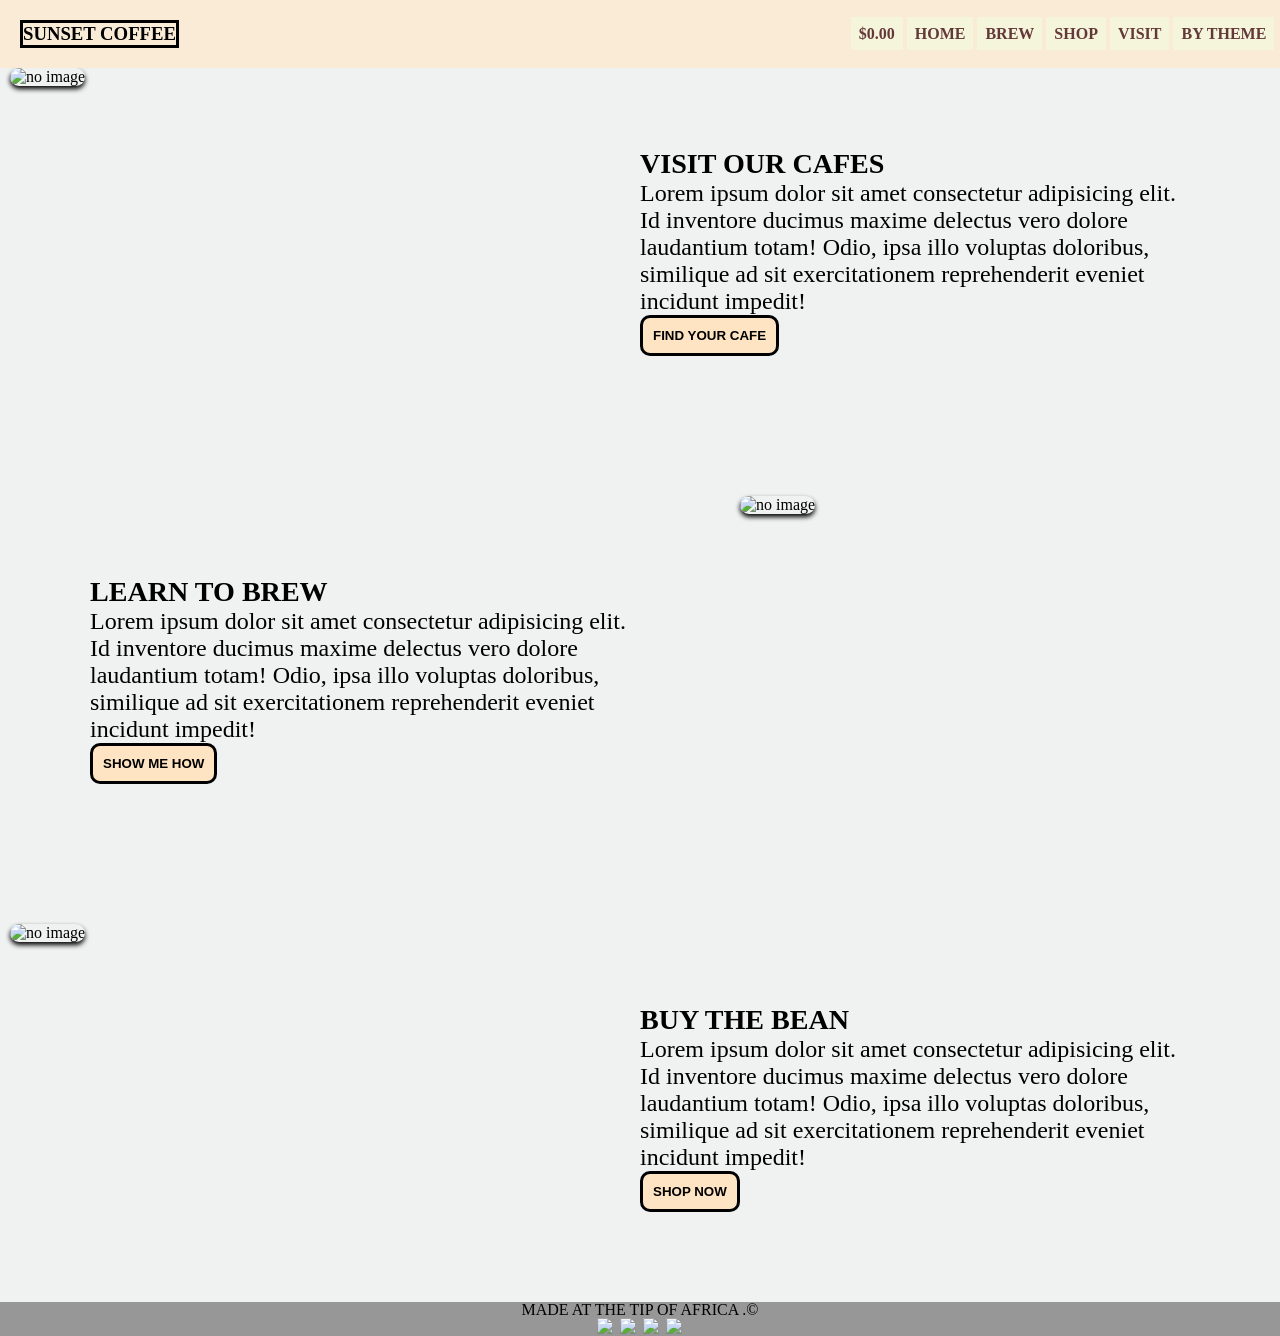
==== Task 9/indx.html @ 7f73b0a1 "save" ====
<!DOCTYPE html>
<html lang="en">
<head>
    <meta charset="UTF-8">
    <meta name="viewport" content="width=device-width, initial-scale=1.0">
    <title>SUNSET COFFEE</title>
    <link rel="shortcut icon" href="">
    <link rel="stylesheet" href="/Task 9/style.css">
    <link rel="preconnect" href="https://fonts.googleapis.com">
    <link rel="preconnect" href="https://fonts.gstatic.com" crossorigin>
    <link href="https://fonts.googleapis.com/css2?family=Inconsolata:wght@200..900&family=Isometra&family=Oswald:wght@200..700&family=Playfair+Display:ital,wght@0,400..900;1,400..900&family=Roboto+Mono:ital,wght@0,100..700;1,100..700&display=swap" rel="stylesheet">
    <link rel="stylesheet" href="https://cdnjs.cloudflare.com/ajax/libs/font-awesome/7.3.1/css/all.min.css" integrity="sha512-QeR2VH+lsBE5LSAe1Q5EnTBbe7XTBubt8dG93Y7gidSgdMCr8nVqKcfKAMyN96SV8KDbZVTDXChatu5G2KQGzg==" crossorigin="anonymous" referrerpolicy="no-referrer">
</head>
<body>
    <nav class="navbar">
        <div class="navhead ">
            <h3 class="heading">SUNSET COFFEE</h3>
        </div>
        <!-- checkbox -->
        <input type="checkbox" id="check">
        <!-- label incleudes 2 icons-->
          <label for="check" class="icon">
            <i id="menuicon" class="fa-solid fa-bars"></i>
            <i id="cancelicon" class="fa-regular fa-circle-xmark"></i>
          </label>
        <div class="navlinks">   
            <a class="link" href="" > <i class="fa-solid fa-cart-shopping"></i>$0.00</a>
            <a class="link" href="#home">HOME</a>
            <a class="link" href="#brew">BREW</a>
            <a class="link" href="#shop">SHOP</a>
            <a class="link" href="#visit">VISIT</a>
            <a class="link" href="">BY THEME</a>
        </div>
    </nav>
    <img id="home" class="image" src="https://cdn.shopify.com/s/files/1/0049/7644/3503/files/SEOon_blackout-colombia-hero-coffee-farm-landscape.png?v=1779992342" alt="no image">
    <section class="section1">
        <div class="imag1" >
            <img  class="img1" src="https://encrypted-tbn0.gstatic.com/images?q=tbn:ANd9GcS3z94JlXiYSDAAeTgELkGemJkatVBDoAq8ZFVw8uWIr0sya5_G35pkP_g&s=10" alt="no image">
        </div>
        <div class="headpara1" id="visit">
            <h3 class="para1" >VISIT OUR CAFES</h3>
            <p class="para1">Lorem ipsum dolor sit amet consectetur adipisicing elit. Id inventore ducimus maxime delectus vero dolore laudantium totam! Odio, ipsa illo voluptas doloribus, similique ad sit exercitationem reprehenderit eveniet incidunt impedit!</p>
            <button class="button">FIND YOUR CAFE</button>
        </div>
    </section>
    <section class="section2" id="brew">
        <div class="headpara2">
            <h3 class="para2" >LEARN TO BREW</h3>
            <p class="para2">Lorem ipsum dolor sit amet consectetur adipisicing elit. Id inventore ducimus maxime delectus vero dolore laudantium totam! Odio, ipsa illo voluptas doloribus, similique ad sit exercitationem reprehenderit eveniet incidunt impedit!</p>
            <button class="button">SHOW ME HOW</button>
        </div>
            <div class="imag2">
                <img class="img2" src="https://thumb.wikimedia.org/wikipedia/commons/thumb/c/c5/Roasted_coffee_beans.jpg/1280px-Roasted_coffee_beans.jpg?utm_source=en.wikipedia.org&utm_campaign=index&utm_content=thumbnail" alt="no image">
            </div>
    </section>
    <section class="section3" id="shop">
         <div class="imag3" >
            <img  class="img3" src="https://encrypted-tbn0.gstatic.com/images?q=tbn:ANd9GcRfeJJoSPAAB1HjY5y1qHXs7rYzp88IT-xluZUSSowupBNyX5JYrCS9yik&s=10" alt="no image">
        </div>
        <div class="headpara3">
            <h3 class="para3" >BUY THE BEAN</h3>
            <p class="para3">Lorem ipsum dolor sit amet consectetur adipisicing elit. Id inventore ducimus maxime delectus vero dolore laudantium totam! Odio, ipsa illo voluptas doloribus, similique ad sit exercitationem reprehenderit eveniet incidunt impedit!</p>
            <button class="button">SHOP NOW</button>
        </div>
    </section> 
   <footer>
      <p> MADE AT THE TIP OF AFRICA .&copy;</p>
      <div class="icons">
        <img
          src="https://img.icons8.com/?size=100&id=118468&format=png&color=000000"
          alt="icon"
        />
        <img
          src="https://img.icons8.com/?size=100&id=YfCbGWCWcuar&format=png&color=000000"
          alt="icon"
        />
        <img
          src="https://img.icons8.com/?size=100&id=3685&format=png&color=000000"
          alt="icon"
        />
        <img
          src="https://img.icons8.com/?size=100&id=12580&format=png&color=000000"
          alt="icon"
        />
      </div>
    </footer>   
</body>
</html>
---- Task 9/style.css ----
*{
    margin: 0px;
    padding: 0px;
}
.navbar{
    display: flex;
    justify-content: space-between;
    align-items: center;
    padding: 20px;
    z-index: 1;
    position: fixed;
    background-color: antiquewhite;
    width: 98%;
}
.heading{
    border: solid black;
}
#check{
    display: none;
}
.icon{
    font-size: 30px;
    cursor: pointer;
    position: absolute;
    right: 5%;
    display: none;

}
.link{
    text-decoration: none;
    padding: 8px;
    color: rgb(99, 56, 56);
    font-weight: 600;
    background-color: beige; 
    transition: 1s; 
}
.link:hover{
    color: rgb(241, 239, 93);
    background-color: rgba(78, 10, 81, 0.7);
}
.image{
    width: 100%;
    height: 350px;
    object-fit: cover;
    border-radius: 45px;
    box-shadow: 0px 5px 10px black;
}
body{
    background-color:#f0f1f1 ;
}
.section1{
    display: flex;
    margin-top: 40px;
    flex-wrap: wrap;
}
.imag1{
    flex: 1;  
}
.img1{
    width: 75%;
    border-radius: 50px;
    margin-left: 60px;
    margin: 10px;
    transition: 1.5s;
    box-shadow: 0px 3px 5px black;
    
}
.imag1:hover{
    margin-top: 0px;
}
.headpara1{
    flex: 1;
    align-items: center;
    margin: 50px;
    padding: 40px;
    font-size: 150%;
    font-weight: 500;
}
.button{
    border: solid black;
    border-radius: 10px;
    padding: 10px;
    background-color:bisque;
    transition: 1s;
    font-weight: bolder;
}
.button:hover{
    background-color: rgb(33, 156, 175);
    color: white;
    cursor: pointer;
}
.section2{
    display: flex;
    margin-top: 40px; 
    flex-wrap: wrap; 
}
.headpara2{
    flex: 1;
    align-items: center;
    margin: 50px;
    padding: 40px;
    font-size: 150%;
    font-weight: 500;
}
.imag2{
    flex: 1;   
}
.img2{
    width: 80%;
    border-radius: 50px;
    margin: 10px;
    transition: 1.5s;
    box-shadow: 0px 3px 5px black;    
}
.imag2:hover{
    margin-top: 0px;
}
.section3{
    display: flex;
    margin-top: 40px;
    flex-wrap: wrap;
}
.imag3{
    flex: 1;   
}
.img3{
    width: 65%;
    border-radius: 50px;
    margin-left: 60px;   
    margin: 10px;
    transition: 1.5s;
    box-shadow: 0px 3px 5px black;   
}
.imag3:hover{
    margin-top: 0px;
}
.headpara3{
    flex: 1;
    align-items: center;
    margin: 50px;
    padding: 40px;
    font-size: 150%;
    font-weight: 500;
}
footer {
  text-align: center;
  background-color: rgb(151, 151, 151);
  line-height: 1;
}

.icons > img {
  width: 18px;
  height: 18px;
}
.icons {
  display: flex;
  flex-direction: row;
  gap: 5px;
  align-items: center;
  justify-content: center;
}
html{
    scroll-behavior: smooth;
}
/* responsive */
@media(max-width:768px){
    .navbar{
        padding: 20px 5%;
    }
    .icon{
        display: flex;
    }
    #cancelicon{
        display: none;
    }
    #check:checked~.icons #menuicon{
        display: none;
    }
    #check:checked~.icons #cancelicon{
        display: block;
    }
    .navlinks{
        position: absolute;
        top: 100%;
        width: 100%;
        left: 0;
        flex-direction: column;
        background-color: rgba(204, 214, 232, 0.404);
        backdrop-filter: blur(10px);
        /* height: 0px; */
        display: none;
    }
    #check:checked~.navlinks{
        display: block;
    }
}
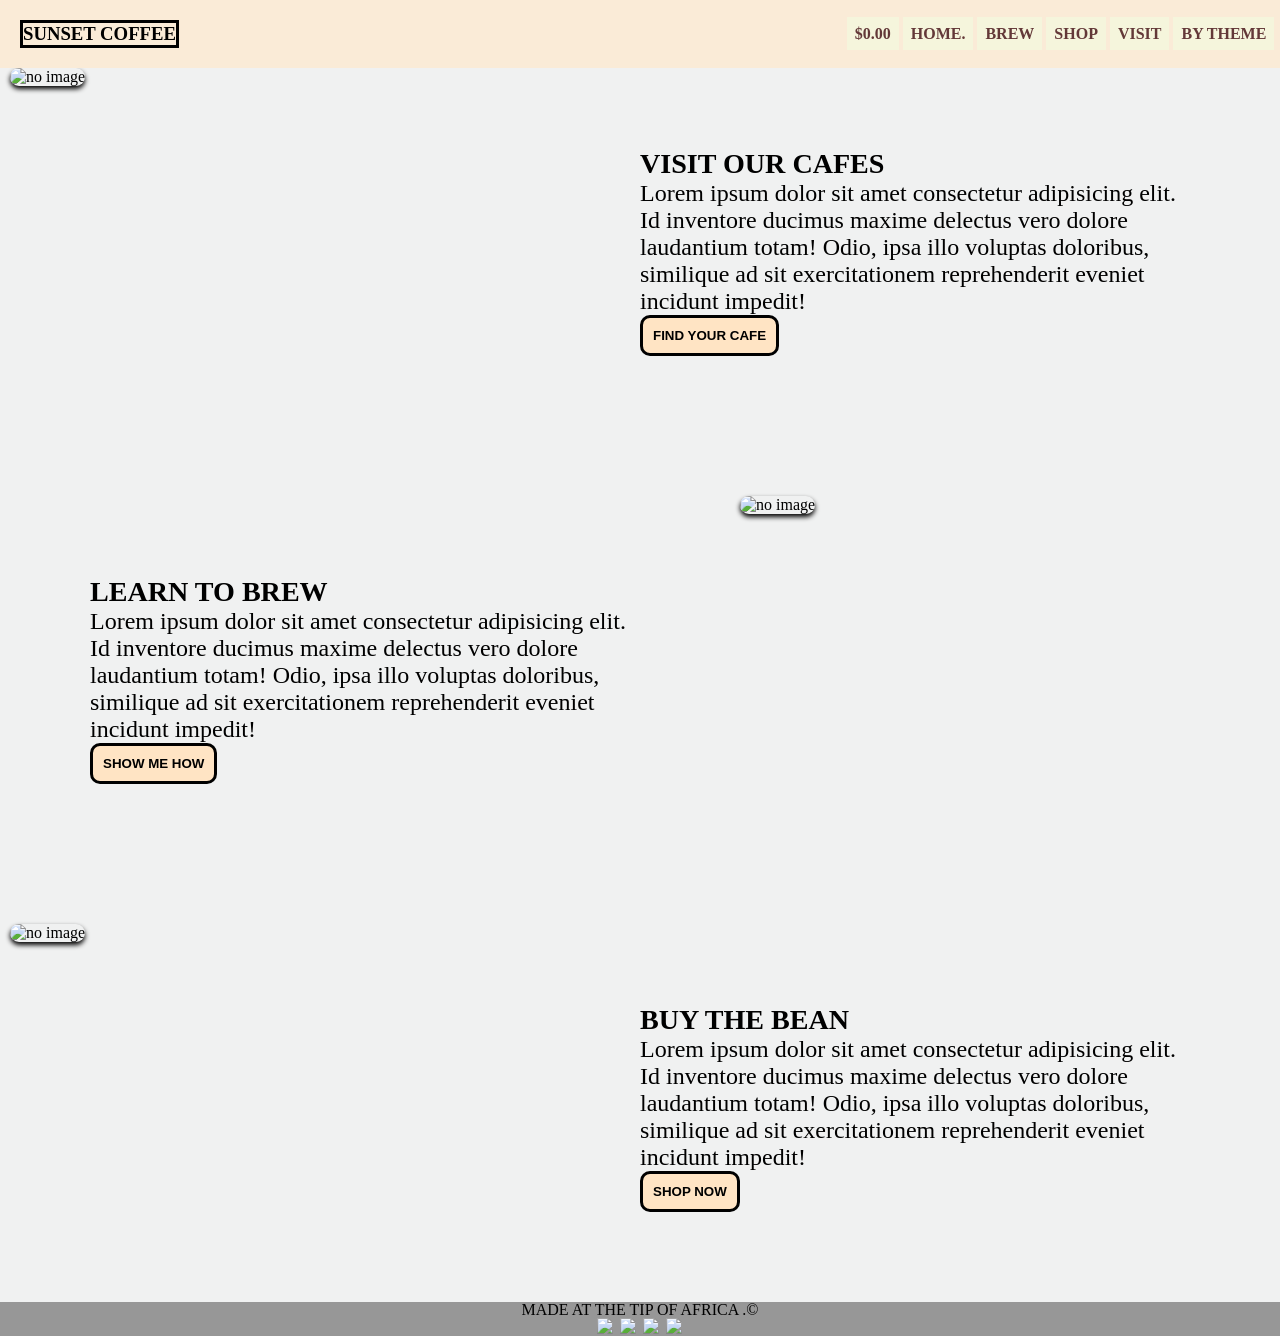
==== commit 7d7dcdab: "final" ====
--- a/Task 9/indx.html
+++ b/Task 9/indx.html
@@ -25,7 +25,7 @@
           </label>
         <div class="navlinks">   
             <a class="link" href="" > <i class="fa-solid fa-cart-shopping"></i>$0.00</a>
-            <a class="link" href="#home">HOME</a>
+            <a class="link" href="#home">HOME.</a>
             <a class="link" href="#brew">BREW</a>
             <a class="link" href="#shop">SHOP</a>
             <a class="link" href="#visit">VISIT</a>
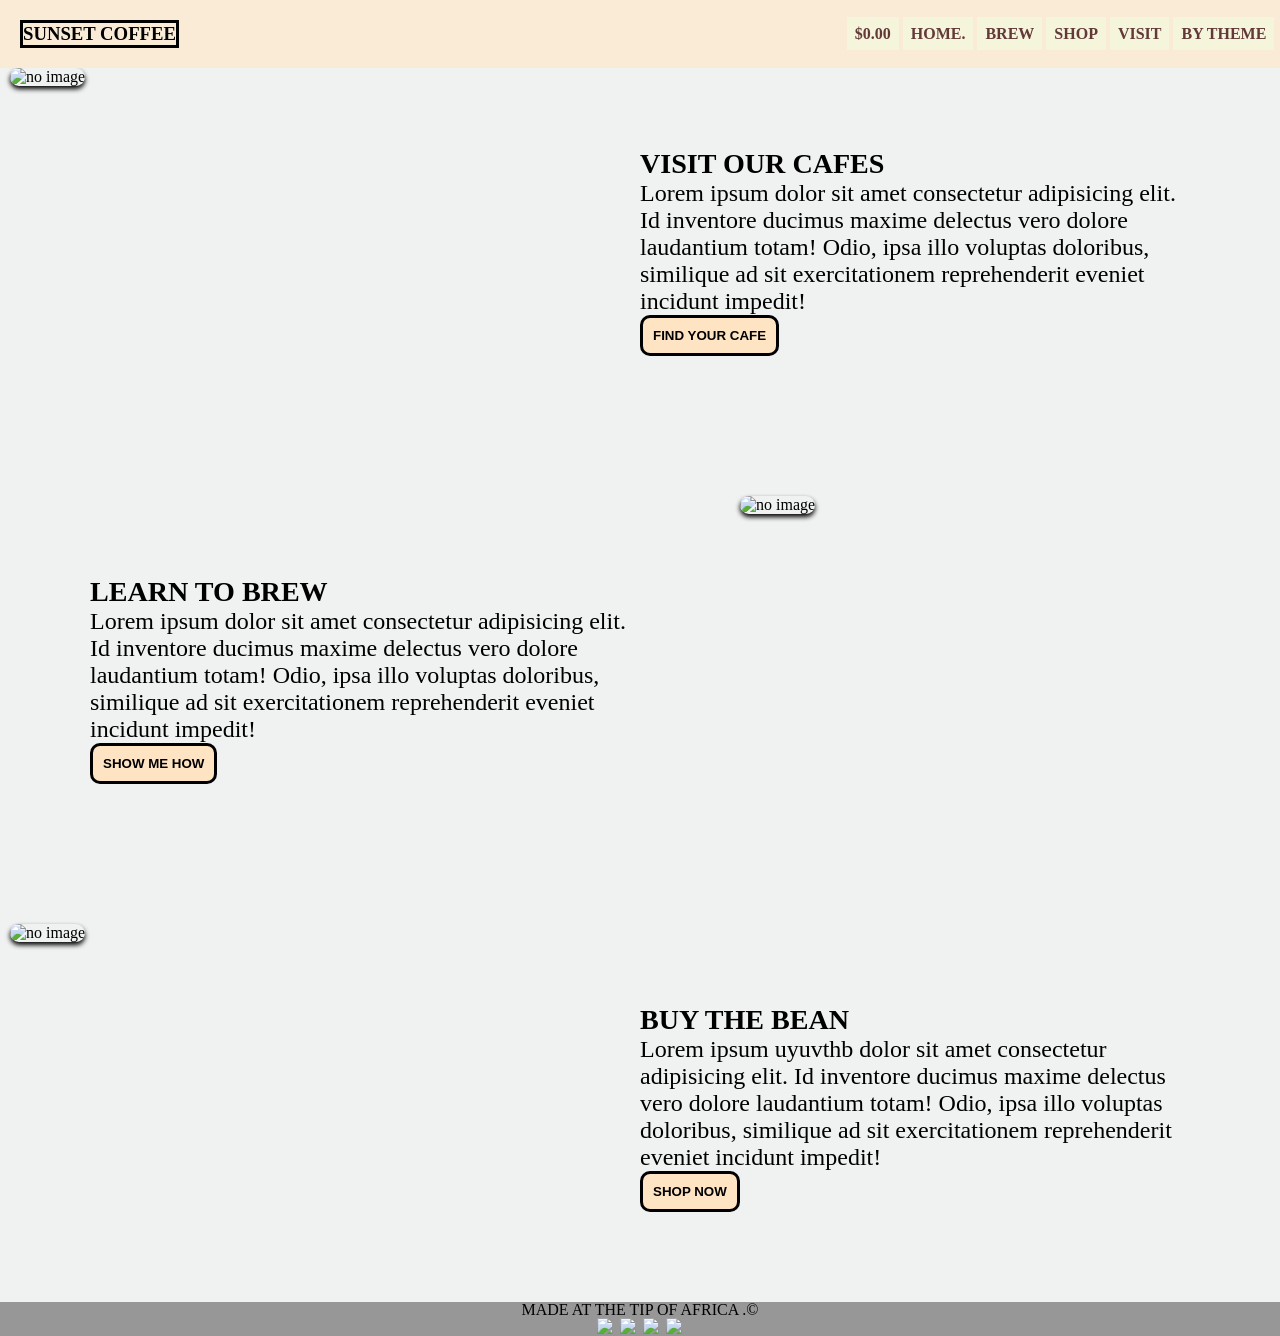
==== commit c9b8bbab: "my last version" ====
--- a/Task 9/indx.html
+++ b/Task 9/indx.html
@@ -59,7 +59,7 @@
         </div>
         <div class="headpara3">
             <h3 class="para3" >BUY THE BEAN</h3>
-            <p class="para3">Lorem ipsum dolor sit amet consectetur adipisicing elit. Id inventore ducimus maxime delectus vero dolore laudantium totam! Odio, ipsa illo voluptas doloribus, similique ad sit exercitationem reprehenderit eveniet incidunt impedit!</p>
+            <p class="para3">Lorem ipsum  uyuvthb dolor sit amet consectetur adipisicing elit. Id inventore ducimus maxime delectus vero dolore laudantium totam! Odio, ipsa illo voluptas doloribus, similique ad sit exercitationem reprehenderit eveniet incidunt impedit!</p>
             <button class="button">SHOP NOW</button>
         </div>
     </section> 
@@ -83,6 +83,7 @@
           alt="icon"
         />
       </div>
-    </footer>   
+    </footer> 
+
 </body>
 </html>
